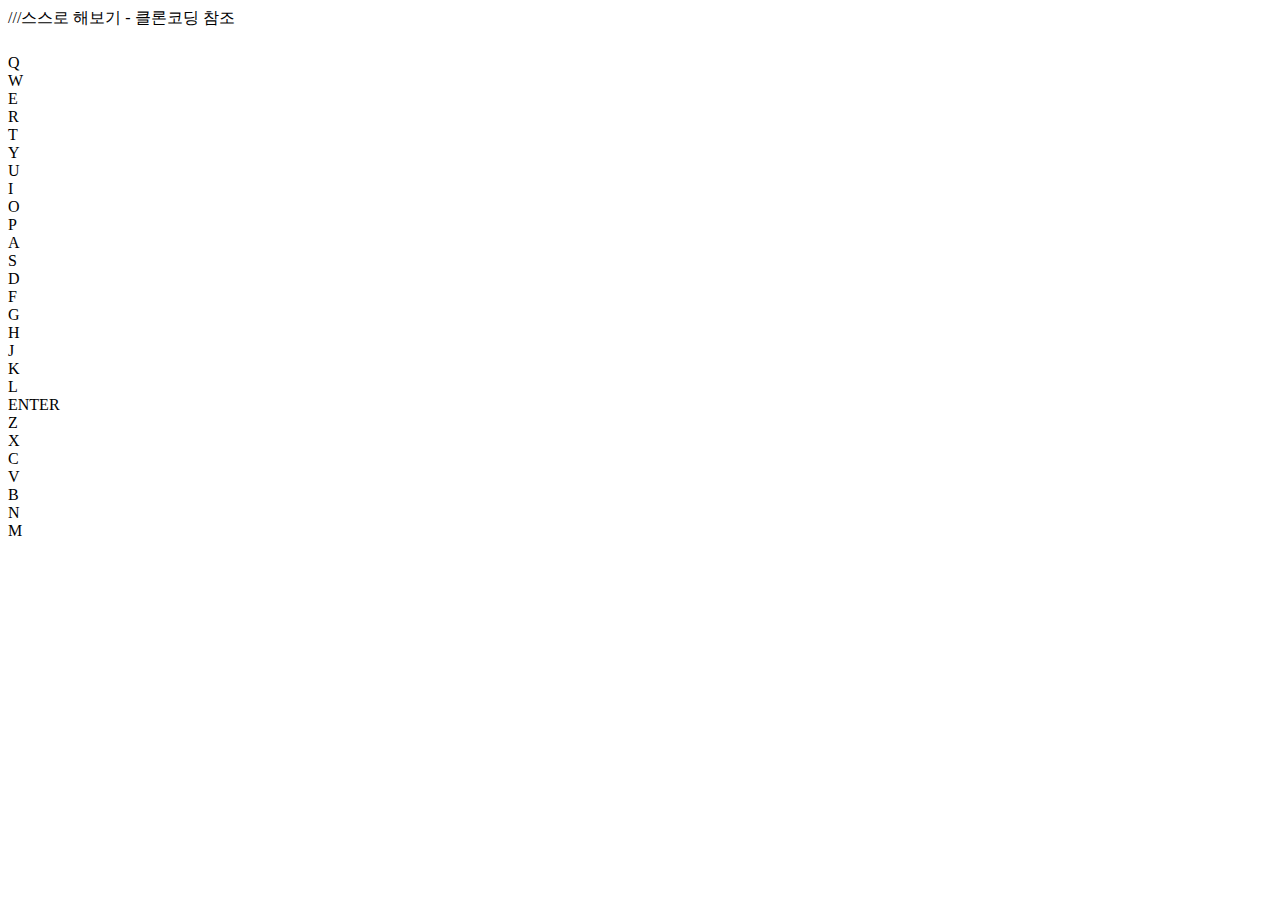
==== index.html @ 762eda3e "[워들] css 구현" ====
<!DOCTYPE html>
<html lang="en">
  <head>
    <meta charset="UTF-8" />
    <meta name="viewport" content="width=device-width, initial-scale=1.0" />
    <title>Wordle</title>
    <link rel="stylesheet" href="css/main.css" />
  </head>
  <body>
    <header>///스스로 해보기 - 클론코딩 참조</header>
    <main>
      <div class="board-row row-0">
        <div class="board-column" data-index="00"></div>
        <div class="board-column" data-index="01"></div>
        <div class="board-column" data-index="02"></div>
        <div class="board-column" data-index="03"></div>
        <div class="board-column" data-index="04"></div>
      </div>
      <div class="board-row row-1">
        <div class="board-column" data-index="10"></div>
        <div class="board-column" data-index="11"></div>
        <div class="board-column" data-index="12"></div>
        <div class="board-column" data-index="13"></div>
        <div class="board-column" data-index="14"></div>
      </div>
      <div class="board-row row-2">
        <div class="board-column" data-index="20"></div>
        <div class="board-column" data-index="21"></div>
        <div class="board-column" data-index="22"></div>
        <div class="board-column" data-index="23"></div>
        <div class="board-column" data-index="24"></div>
      </div>
      <div class="board-row row-3">
        <div class="board-column" data-index="30"></div>
        <div class="board-column" data-index="31"></div>
        <div class="board-column" data-index="32"></div>
        <div class="board-column" data-index="33"></div>
        <div class="board-column" data-index="34"></div>
      </div>
      <div class="board-row row-4">
        <div class="board-column" data-index="40"></div>
        <div class="board-column" data-index="41"></div>
        <div class="board-column" data-index="42"></div>
        <div class="board-column" data-index="43"></div>
        <div class="board-column" data-index="44"></div>
      </div>
      <div class="board-row row-5">
        <div class="board-column" data-index="50"></div>
        <div class="board-column" data-index="51"></div>
        <div class="board-column" data-index="52"></div>
        <div class="board-column" data-index="53"></div>
        <div class="board-column" data-index="54"></div>
      </div>
    </main>
    <footer>
      <div class="keyboard-row row-1">
        <div class="keyboard-column" data-key="Q">Q</div>
        <div class="keyboard-column" data-key="W">W</div>
        <div class="keyboard-column" data-key="E">E</div>
        <div class="keyboard-column" data-key="R">R</div>
        <div class="keyboard-column" data-key="T">T</div>
        <div class="keyboard-column" data-key="Y">Y</div>
        <div class="keyboard-column" data-key="U">U</div>
        <div class="keyboard-column" data-key="I">I</div>
        <div class="keyboard-column" data-key="O">O</div>
        <div class="keyboard-column" data-key="P">P</div>
      </div>
      <div class="keyboard-row row-2">
        <div class="keyboard-column" data-key="A">A</div>
        <div class="keyboard-column" data-key="S">S</div>
        <div class="keyboard-column" data-key="D">D</div>
        <div class="keyboard-column" data-key="F">F</div>
        <div class="keyboard-column" data-key="G">G</div>
        <div class="keyboard-column" data-key="H">H</div>
        <div class="keyboard-column" data-key="J">J</div>
        <div class="keyboard-column" data-key="K">K</div>
        <div class="keyboard-column" data-key="L">L</div>
      </div>
      <div class="keyboard-row row-3">
        <div class="keyboard-column wide" data-key="ENTER">ENTER</div>
        <div class="keyboard-column" data-key="Z">Z</div>
        <div class="keyboard-column" data-key="X">X</div>
        <div class="keyboard-column" data-key="C">C</div>
        <div class="keyboard-column" data-key="V">V</div>
        <div class="keyboard-column" data-key="B">B</div>
        <div class="keyboard-column" data-key="N">N</div>
        <div class="keyboard-column" data-key="M">M</div>
        <div class="keyboard-column wide" data-key="BACK">
          <div class="back-space-icon"><svg xmlns=""</div>
        </div>
      </div>
    </footer>
  </body>
</html>
---- css/main.css ----
main {
  display: flex;
  flex-direction: column;
  justify-content: center;
  align-items: center;
  gap: 5px;
}

.board-row {
  display: flex;
  justify-content: center;
  align-items: center;
  gap: 5px;
}

.board-block {
  display: flex;
  justify-content: center;
  align-items: center;
  border: 4px solid #818384;
  width: 60px;
  height: 60px;
}
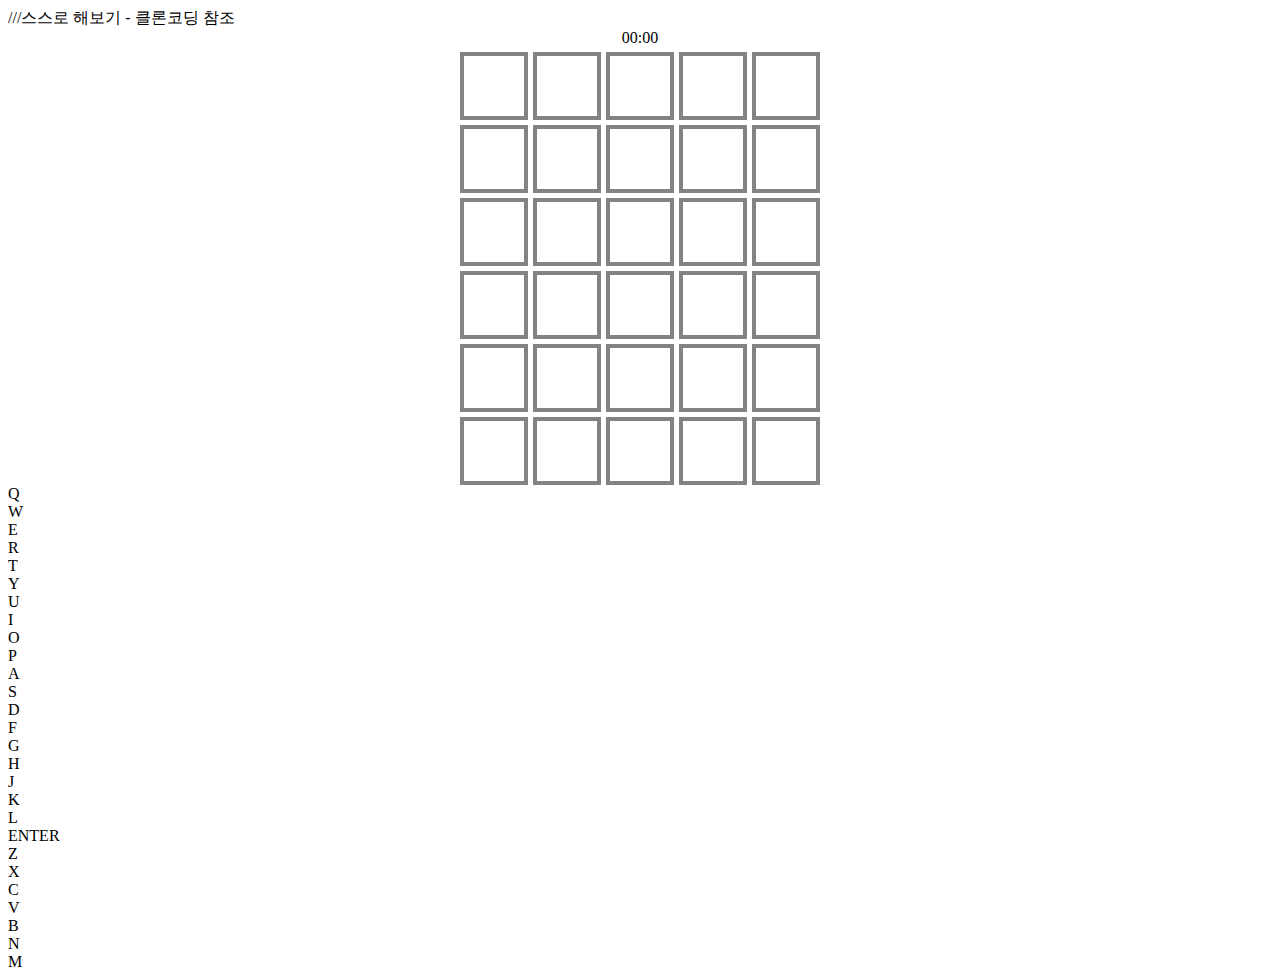
==== commit 878fd9c4: "[워들] js 파일 main 로직 완성" ====
--- a/index.html
+++ b/index.html
@@ -9,6 +9,7 @@
   <body>
     <header>///스스로 해보기 - 클론코딩 참조</header>
     <main>
+      <div id="timer">00:00</div>
       <div class="board-row row-0">
         <div class="board-column" data-index="00"></div>
         <div class="board-column" data-index="01"></div>
@@ -86,9 +87,10 @@
         <div class="keyboard-column" data-key="N">N</div>
         <div class="keyboard-column" data-key="M">M</div>
         <div class="keyboard-column wide" data-key="BACK">
-          <div class="back-space-icon"><svg xmlns=""</div>
+          <div class="back-space-icon"></div>
         </div>
       </div>
     </footer>
+    <script src="js/index.js"></script>
   </body>
 </html>
--- a/css/main.css
+++ b/css/main.css
@@ -13,7 +13,7 @@
   gap: 5px;
 }
 
-.board-block {
+.board-column {
   display: flex;
   justify-content: center;
   align-items: center;
